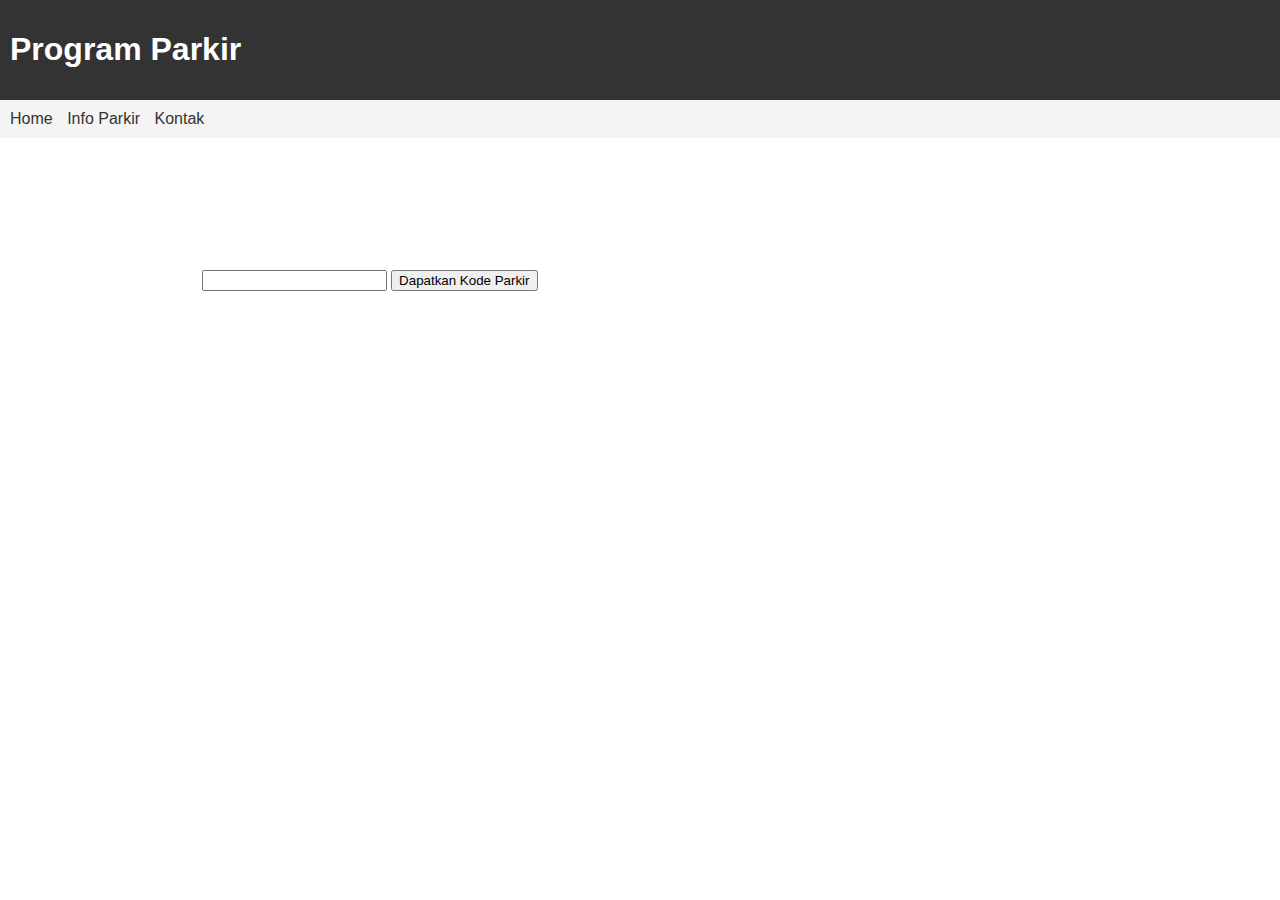
==== index.html @ e30f5c56 "Add files via upload" ====
<!DOCTYPE html>
<html>
<head>
    <title>Program Parkir</title>
    <link rel="stylesheet" type="text/css" href="style.css">
</head>
<body>
    <header>
        <h1>Program Parkir</h1>
    </header>
    <nav>
        <ul>
            <li><a href="index.html">Home</a></li>
            <li><a href="info.html">Info Parkir</a></li>
            <li><a href="contact.html">Kontak</a></li>
        </ul>
    </nav>
    <section id="homeSection">
        <h2>Selamat datang di Program Parkir</h2>
        <p>Silakan isi formulir di bawah ini untuk mendapatkan kode parkir.</p>
        <form id="parkingForm">
            <label for="plat">Nomor Plat Kendaraan:</label>
            <input type="text" id="plat" name="plat" required>
            <input type="submit" value="Dapatkan Kode Parkir">
            <form id="parkingForm" onsubmit="addVehicle(); return false;">
                <!-- ... -->
            </form>
</html>
---- style.css ----
body {
    font-family: Arial, sans-serif;
    margin: 0;
    padding: 0;
    background-image: url("background.jpg");
    background-size: cover;
}

header {
    background-color: #333;
    color: #fff;
    padding: 10px;
}

nav {
    background-color: #f4f4f4;
    padding: 10px;
}

nav ul {
    list-style-type: none;
    margin: 0;
    padding: 0;
}

nav ul li {
    display: inline;
    margin-right: 10px;
}

nav ul li a {
    text-decoration: none;
    color: #333;
}

section {
    margin: 20px;
    background-color: #fff;
    padding: 10px;
}

#homeSection {
    background-image: url("parking.jpg");
    background-size: cover;
    color: #fff;
}

#homeSection h2, #homeSection p {
    color: #fff;
}

footer {
    background-color: #333;
    color: #fff;
    padding: 10px;
    text-align: center;
}
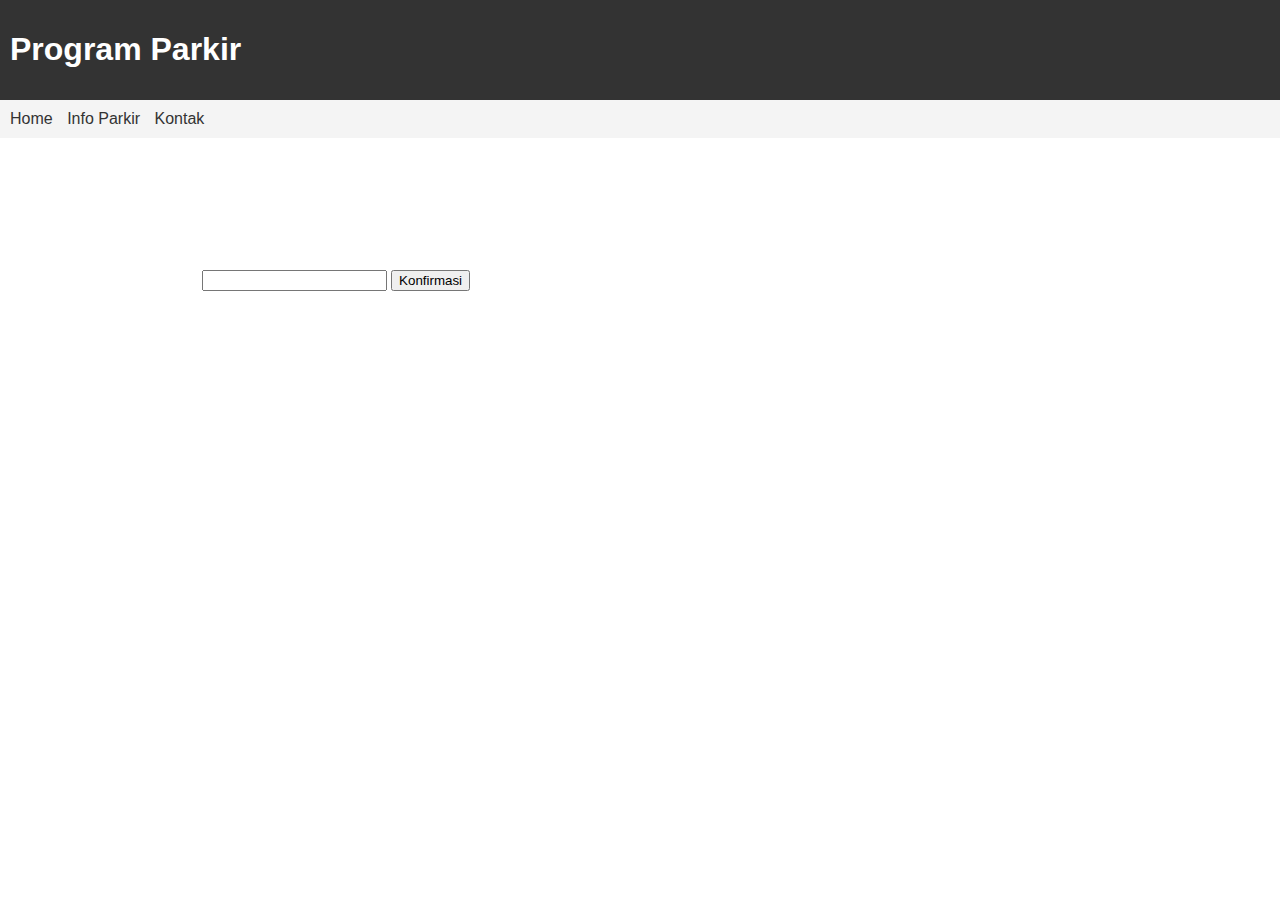
==== commit 06f735dd: "Add files via upload" ====
--- a/index.html
+++ b/index.html
@@ -21,8 +21,18 @@
         <form id="parkingForm">
             <label for="plat">Nomor Plat Kendaraan:</label>
             <input type="text" id="plat" name="plat" required>
-            <input type="submit" value="Dapatkan Kode Parkir">
-            <form id="parkingForm" onsubmit="addVehicle(); return false;">
-                <!-- ... -->
-            </form>
+            <input type="submit" value="Konfirmasi">
+        </form>
+    </section>
+    <script>
+        document.getElementById("parkingForm").addEventListener("submit", function(event) {
+            event.preventDefault();
+
+            var plat = document.getElementById("plat").value;
+            document.cookie = "plat=" + encodeURIComponent(plat);
+
+            window.location.href = "info.html";
+        });
+    </script>
+</body>
 </html>
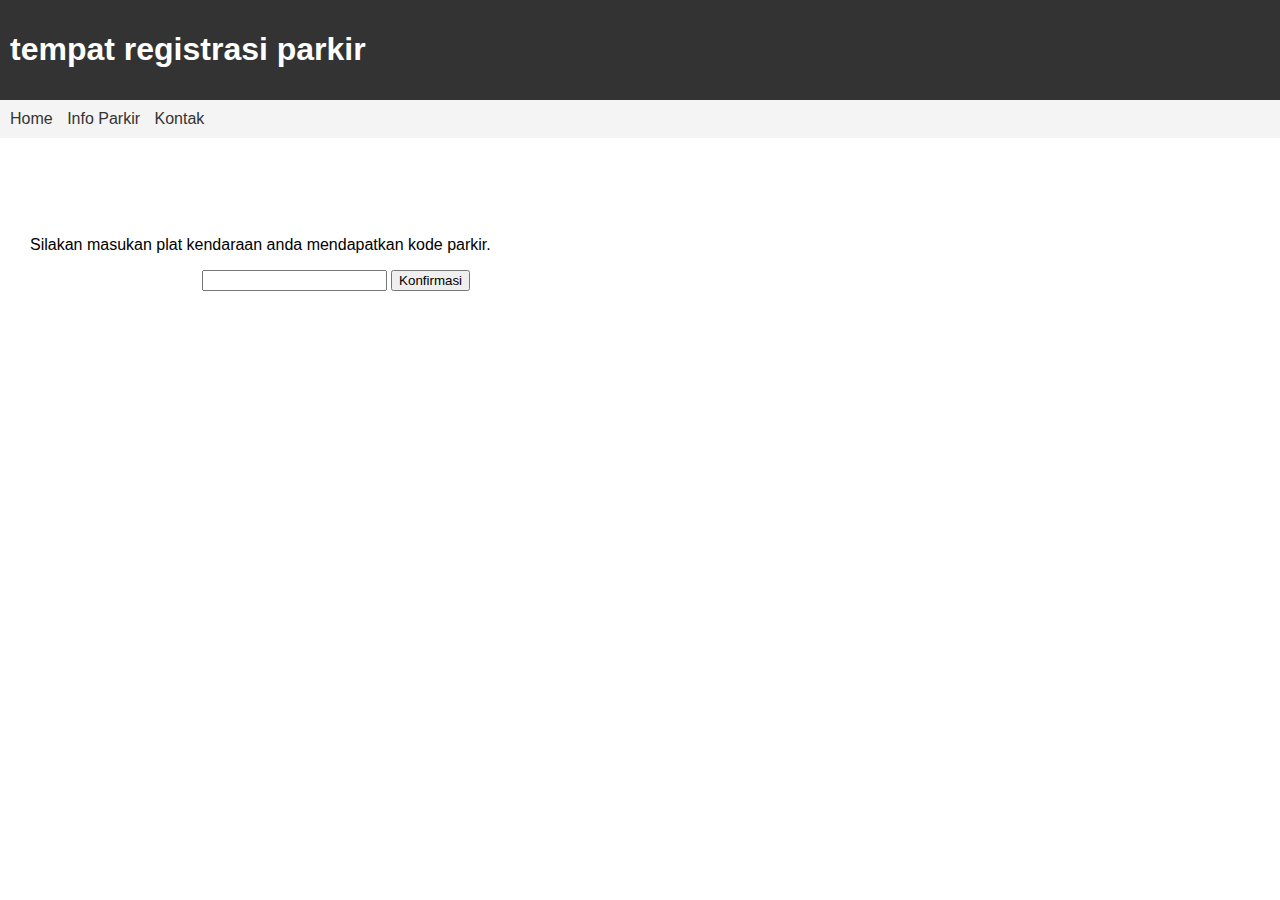
==== commit 6521863c: "Add files via upload" ====
--- a/index.html
+++ b/index.html
@@ -1,12 +1,12 @@
 <!DOCTYPE html>
 <html>
 <head>
-    <title>Program Parkir</title>
+    <title>registrasi parkir</title>
     <link rel="stylesheet" type="text/css" href="style.css">
 </head>
 <body>
     <header>
-        <h1>Program Parkir</h1>
+        <h1>tempat registrasi parkir</h1>
     </header>
     <nav>
         <ul>
@@ -17,22 +17,13 @@
     </nav>
     <section id="homeSection">
         <h2>Selamat datang di Program Parkir</h2>
-        <p>Silakan isi formulir di bawah ini untuk mendapatkan kode parkir.</p>
+        <p style="color: black;">Silakan masukan plat kendaraan anda mendapatkan kode parkir.</p>
         <form id="parkingForm">
             <label for="plat">Nomor Plat Kendaraan:</label>
             <input type="text" id="plat" name="plat" required>
             <input type="submit" value="Konfirmasi">
         </form>
     </section>
-    <script>
-        document.getElementById("parkingForm").addEventListener("submit", function(event) {
-            event.preventDefault();
-
-            var plat = document.getElementById("plat").value;
-            document.cookie = "plat=" + encodeURIComponent(plat);
-
-            window.location.href = "info.html";
-        });
-    </script>
+    <script src="script.js"></script>
 </body>
 </html>
